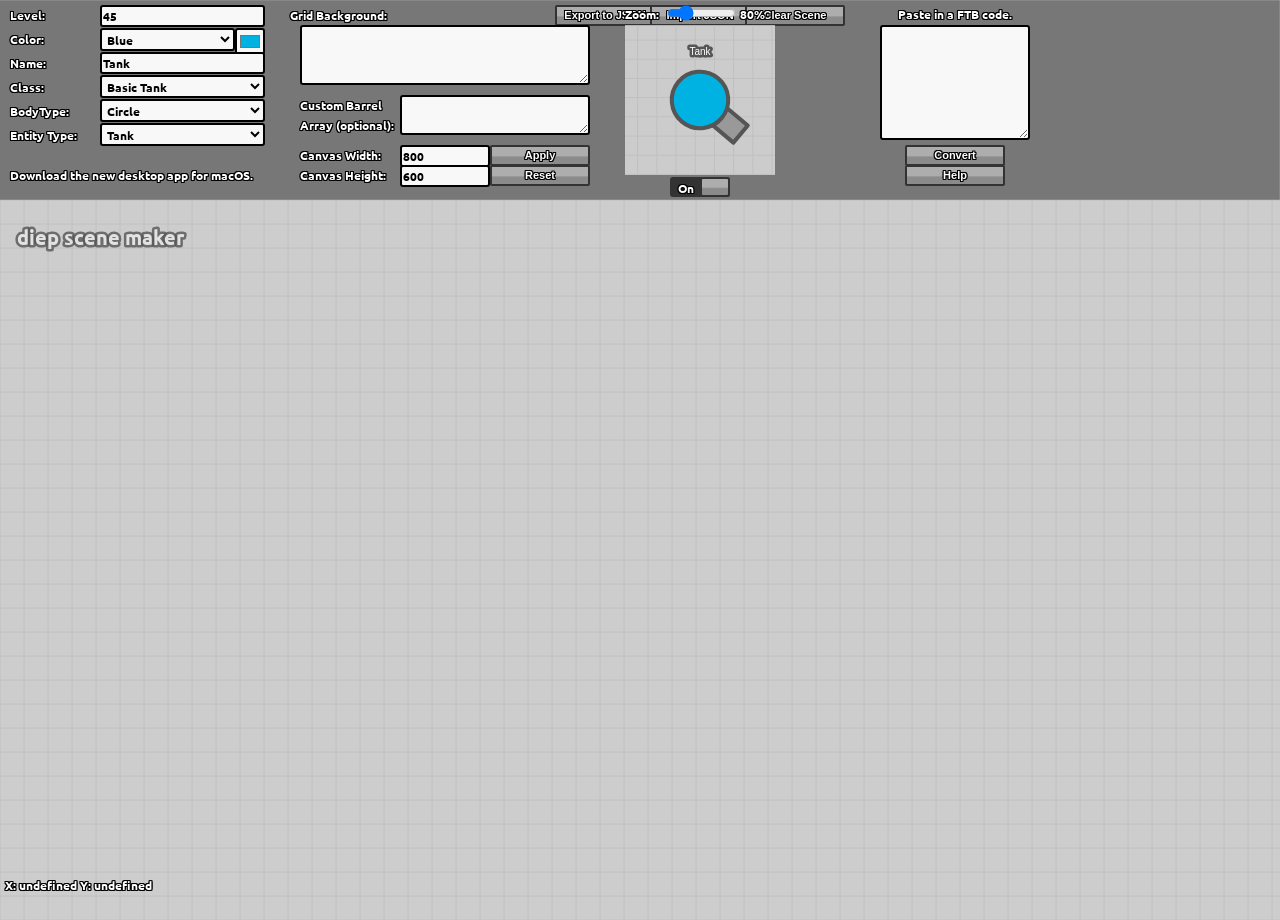
==== index.html @ 6d43a2ca "Did some things to make new rows" ====
<html><head>
		<link rel="stylesheet" type="text/css" href="styles.css" media="screen">
		<link rel="shortcut icon" href="/Diep-Scene-Maker/favicon.ico" type="image/x-icon">
		<title>Diep.io scene maker</title>
		<meta charset="utf8">
	<script async="" src="https://www.google-analytics.com/analytics.js"></script><script async="" src="https://www.google-analytics.com/analytics.js"></script><script async="" src="https://www.google-analytics.com/analytics.js"></script><script>
  (function(i,s,o,g,r,a,m){i['GoogleAnalyticsObject']=r;i[r]=i[r]||function(){
  (i[r].q=i[r].q||[]).push(arguments)},i[r].l=1*new Date();a=s.createElement(o),
  m=s.getElementsByTagName(o)[0];a.async=1;a.src=g;m.parentNode.insertBefore(a,m)
  })(window,document,'script','https://www.google-analytics.com/analytics.js','ga');

  ga('create', 'UA-89531694-2', 'auto');
  ga('send', 'pageview');

</script>
	<script src="functions.js"></script><script src="main.js"></script><script>
		if((window && window.process && window.process.type) !== undefined){document.getElementById('desktop').parentNode.removeChild(document.getElementById('desktop'))}
	</script></head>
	
		
		


<body onload="handleOnLoad()">

	<div id="editor">
		
		<canvas id="canvas" width="1280" height="720" style="position:absolute; left: 0px; top: 200px;" onclick="handleClick()"></canvas>
		<button id="hideButton" onclick="setHeaderVisibility()" style="position: fixed; top: 198px; left: 10px;">Hide</button>
		<canvas id="canvas2" width="1280" height="200" style="position:fixed; left: 0px; top: 0px;"></canvas>

		<input type="number" name="Level" id="levelInput" value="45" style="position:fixed; top:5px; left:100px; width:165px;">
	
		<input type="color" name="Color" id="colorInput" value="#00B2E1" style="position:fixed; top:28px; left:235px; width:30px;">	
	<select id="colors" style="position:fixed; top:28px; left:100px; width:135px">
<optgroup label="Teams">
			<option value="#00B2E1">Blue</option>
			<option value="#F14E54">Red</option>
			<option value="#00E16E">Green</option>
			<option value="#BF7FF5">Purple</option>
</optgroup><optgroup label="Unplayable Teams">
			<option value="#D48067">Brown Team</option>
			<option value="#FFE869">Yellow Team</option>
			<option value="#C0C0C0">Fallen Gray</option>
			<option value="#FA777A">Triangle/Defender Red</option>
			<option value="#EF7BDB">Crasher/Guardian Pink</option>
</optgroup><optgroup label="Shapes">
			<option value="#FFE869">Square Yellow</option>
			<option value="#FA777A">Triangle Red</option>
			<option value="#7790F9">Pentagon Blue</option>
			<option value="#EF7BDB">Crasher Pink</option>
			<option value="#8DFD71">Rare Shape Green</option>
			<option value="#FAC27C">Necromancer Square Orange</option>
</optgroup><optgroup label="Other">
			<option value="#555555">Tank Outline Gray</option>
			<option value="#999999">Barrel Gray</option>
		</optgroup></select>
		<script>
			document.getElementById('colorInput').onchange = function(){
				ga('send', {hitType: 'event',
        				eventCategory: 'Tank Settings',
        				eventAction: 'color-change',
       					eventLabel: `Changed color to '${document.getElementById('colors').value}'.`
      				});
			}
			
			document.getElementById('colors').onchange = function(){
				setColorInput(document.getElementById('colors').value);
			}
		</script>
		<input type="text" name="Name" id="nameInput" value="Tank" style="position:fixed; top:52px; left:100px; width:165px;">

		<select id="classInput" style="position:fixed; top:75px; left:100px; width:165px;">
<optgroup label="Tanks">
			<option value="basic">Basic Tank</option>
</optgroup><optgroup label="Twin Tree">
			<option value="twin">Twin</option>
			<option value="triple">Triple Shot</option>
			<option value="spread">Spreadshot</option>
			<option value="triplet">Triplet</option>
			<option value="penta">Pentashot</option>
			<option value="twinflank">Twin Flank</option>
			<option value="tripletwin">Triple Twin</option>
</optgroup><optgroup label="Machine Gun Tree">
			<option value="machine">Machine Gun</option>
			<option value="sprayer">Sprayer</option>
			<option value="destroyer">Destroyer</option>
			<option value="hybrid">Hybrid</option>
			<option value="annihilator">Annihilator</option>
			<option value="blaster">Skimmer</option>
			<option value="gunner">Gunner</option>
</optgroup><optgroup label="Flank Guard Tree">
			<option value="flank">Flank Guard</option>
			<option value="triangle">Tri-angle</option>
			<option value="booster">Booster</option>
			<option value="fighter">Fighter</option>
</optgroup><optgroup label="Sniper Tree">
			<option value="sniper">Sniper</option>
			<option value="assassin">Assassin</option>
			<option value="overseer">Overseer</option>
			<option value="hunter">Hunter</option>
			<option value="predator">Predator</option>
			<option value="trapper">Trapper</option>
			<option value="tritrapper">Tri-Trapper</option>
			<option value="autotrapper">Auto Trapper</option>
			<option value="megatrapper">Mega Trapper</option>
			<option value="overlord">Overlord</option>
			<option value="manager">Manager</option>
			<option value="necro">Necromancer</option>
			<option value="master">Master</option>
			<option value="factory">Factory</option>
</optgroup><optgroup label="Smasher Tree">
			<option value="smasher">Smasher</option>
			<option value="spike">Spike</option>
			<option value="landmine">Landmine</option>
			<option value="autosmasher">Auto Smasher</option>
</optgroup><optgroup label="Multiple Tree Tanks">
			<option value="autogunner">Auto Gunner</option>
			<option value="overtrapper">Overtrapper</option>
			<option value="gunnertrapper">Gunner Trapper</option>
			<option value="quad">Quad Tank</option>
			<option value="octo">Octo Tank</option>
			<option value="streamliner">Streamliner</option>
</optgroup><optgroup label="Auto Tanks">
			<option value="autogunner">Auto Gunner</option>
			<option value="autosmasher">Auto Smasher</option>
			<option value="autotrapper">Auto Trapper</option>
			<option value="auto3">Auto 3 (Not Available)</option>
			<option value="auto5">Auto 5 (Not Available)</option>
</optgroup><optgroup label="Other Tanks">
			<option value="ac">Arena Closer</option>
			<option value="dom">Dominator</option>
			<option value="ms">Mothership</option>
			<option value="minion">Factory Drone</option>
</optgroup><optgroup label="Bosses">
			<option value="guardian">Guardian</option>
			<option value="summoner">Summoner</option>
			<option value="overlord">Fallen Overlord</option>
			<option value="booster">Fallen Booster</option>
			<option value="defender">Defender</option>
</optgroup><optgroup label="Shapes">
			<option value="square">Square</option>
			<option value="triangleS">Triangle</option>
			<option value="pentagon">Pentagon</option>
</optgroup><optgroup label="Ammunition">
			<option value="drone">Drone</option>
			<option value="square">Necro Drone</option>
			<option value="bullet">Bullet</option>
			<option value="trap">Trap</option>
</optgroup><optgroup label="Other">
			<option value="turret">Auto Turret</option>
	<option value="custom">Custom</option></optgroup>
</select>

<select id="tanks" style="visibility: none;">
<optgroup label="Tanks">
			<option value="basic">Basic Tank</option>
</optgroup><optgroup label="Twin Tree">
			<option value="twin">Twin</option>
			<option value="triple">Triple Shot</option>
			<option value="spread">Spreadshot</option>
			<option value="triplet">Triplet</option>
			<option value="penta">Pentashot</option>
			<option value="twinflank">Twin Flank</option>
			<option value="tripletwin">Triple Twin</option>
</optgroup><optgroup label="Machine Gun Tree">
			<option value="machine">Machine Gun</option>
			<option value="sprayer">Sprayer</option>
			<option value="destroyer">Destroyer</option>
			<option value="hybrid">Hybrid</option>
			<option value="annihilator">Annihilator</option>
			<option value="blaster">Skimmer</option>
			<option value="gunner">Gunner</option>
</optgroup><optgroup label="Flank Guard Tree">
			<option value="flank">Flank Guard</option>
			<option value="triangle">Tri-angle</option>
			<option value="booster">Booster</option>
			<option value="fighter">Fighter</option>
</optgroup><optgroup label="Sniper Tree">
			<option value="sniper">Sniper</option>
			<option value="assassin">Assassin</option>
			<option value="overseer">Overseer</option>
			<option value="hunter">Hunter</option>
			<option value="predator">Predator</option>
			<option value="trapper">Trapper</option>
			<option value="tritrapper">Tri-Trapper</option>
			<option value="autotrapper">Auto Trapper</option>
			<option value="megatrapper">Mega Trapper</option>
			<option value="overlord">Overlord</option>
			<option value="manager">Manager</option>
			<option value="necro">Necromancer</option>
			<option value="master">Master</option>
			<option value="factory">Factory</option>
</optgroup><optgroup label="Smasher Tree">
			<option value="smasher">Smasher</option>
			<option value="spike">Spike</option>
			<option value="landmine">Landmine</option>
			<option value="autosmasher">Auto Smasher</option>
</optgroup><optgroup label="Multiple Tree Tanks">
			<option value="autogunner">Auto Gunner</option>
			<option value="overtrapper">Overtrapper</option>
			<option value="gunnertrapper">Gunner Trapper</option>
			<option value="quad">Quad Tank</option>
			<option value="octo">Octo Tank</option>
			<option value="streamliner">Streamliner</option>
</optgroup><optgroup label="Auto Tanks">
			<option value="autogunner">Auto Gunner</option>
			<option value="autosmasher">Auto Smasher</option>
			<option value="autotrapper">Auto Trapper</option>
			<option value="auto3">Auto 3 (Not Available)</option>
			<option value="auto5">Auto 5 (Not Available)</option>
</optgroup><optgroup label="Other Tanks">
			<option value="ac">Arena Closer</option>
			<option value="dom">Dominator</option>
			<option value="ms">Mothership</option>
			<option value="minion">Factory Drone</option>
</optgroup><optgroup label="Bosses">
			<option value="guardian">Guardian</option>
			<option value="summoner">Summoner</option>
			<option value="overlord">Fallen Overlord</option>
			<option value="booster">Fallen Booster</option>
			<option value="defender">Defender</option>
</optgroup><optgroup label="Shapes">
			<option value="square">Square</option>
			<option value="triangleS">Triangle</option>
			<option value="pentagon">Pentagon</option>
</optgroup><optgroup label="Ammunition">
			<option value="drone">Drone</option>
			<option value="square">Necro Drone</option>
			<option value="bullet">Bullet</option>
			<option value="trap">Trap</option>
</optgroup><optgroup label="Other">
			<option value="turret">Auto Turret</option>
	<option value="custom">Custom</option></optgroup>
</select>

<select id="shapes" style="visibility: none;">
	<optgroup label="Shapes"><option value="square">Square</option><option value="triangleS">Triangle</option><option value="pentagon">Pentagon</option></optgroup><optgroup label="Ammunition"><option value="drone">Drone</option><option value="square">Necro Drone</option><option value="bullet">Bullet</option><option value="trap">Trap</option></optgroup>
</select>



		<select id="btypeInput" style="position:fixed; top:99px; left:100px; width:165px;">
			<option value="circle">Circle</option>
			<option value="square">Square</option>
			<option value="triangle">Triangle</option>
			<option value="pentagon">Pentagon</option>
			<option value="smasher">Smasher</option>
			<option value="landmine">Landmine</option>
			<option value="spike">Spike</option>
			<option value="dominator">Dominator</option>
		</select>
		<select id="etInput" style="position:fixed; top:123px; left:100px; width:165px;">
			<option value="tank">Tank</option>
			<option value="shape">Shape/Ammunition</option>
		</select>
		<textarea name="BarrelArray" id="barrelsInput" value="[]" style="position:fixed; top:95px; left:400px;"></textarea>
		<p id="desktop" style="position:fixed; top:155px; left:10px;">Download the new desktop app for macOS.</p>
		<p id="text1" style="position:fixed; top:-5px; left:10px;">Level:</p><p id="gridlabel1" style="position:fixed; top:-5px; left:290px;">Grid Background:</p>

		<p id="text2" style="position:fixed; top:19px; left:10px;">Color: </p>
		<p id="text3" style="position:fixed; top:43px; left:10px;">Name: </p>
		<p id="text4" style="position:fixed; top:67px; left:10px;">Class:</p>
		<p id="text5" style="position:fixed; top:91px; left:10px;">BodyType: </p>
		<p id="text6" style="position:fixed; top:115px; left:10px;">Entity Type: </p>
		<p id="text7" style="position:fixed; top:85px; left:300px;">Custom Barrel</p>
		<p id="text8" style="position:fixed; top:105px; left:300px;">Array (optional): </p>
		<p id="text9" style="position:fixed; top:135px; left:300px;">Canvas Width: </p>
		<p id="text10" style="position:fixed; top:155px; left:300px;">Canvas Height: </p>
		<p id="tip" style="position:fixed; top:147px; left:10px; width:250;"></p>
		<button id="exportButton" onclick="exporttank()" style="position:fixed; top:5px; left:555px;">Export to JSON</button>
		<button id="importButton" onclick="importtank()" style="position:fixed; top:5px; left:650px;">Import JSON</button>
		<button id="clearButton" onclick="clearscene()" style="position:fixed; top:5px; left:745px;">Clear Scene</button>
		<textarea id="scenecodeText" style="position:fixed; top:25px; left:300px;"></textarea>
        <input type="number" id="sceneXW" value="800" style="position:fixed; top:145px; left:400px; width:90px;">
        <input type="number" id="sceneYW" value="600" style="position:fixed; top:165px; left:400px; width:90px;">
		<button id="applyButton" onclick="applySceneSize()" style="position:fixed; top:145px; left:490px;">Apply</button>
		<button id="resetButton" onclick="resetSceneSize()" style="position:fixed; top:165px; left:490px;">Reset</button>
		<button id="showButton" onclick="setHeaderVisibility()" style="position: fixed; top: -2px; left: 10px; visibility: hidden;">Show</button>
		<div id="sliderBG" style="position:fixed; height:20px; width:60px; top:177px; left:670px; "></div>
		<p id="on" style="position: fixed; top: 168px; left: 678px;">On</p>
		<p id="off" style="position: fixed; top: 168px; left: 704px;">Off</p>
		<p id="zoomText" style="position: fixed; top: -6px; left: 625px;">Zoom:</p>
		<p id="zoomOut" style="position: fixed; top: -6px; left: 740px;">80%</p>
		<p id="mousePos" style="position:fixed; bottom:-5px; left:5px;">X: 1091 Y: 13</p>
		<button id="togglePrev" onclick="togglePrev()" style="position:fixed; height:20px; width:30px; top:177px; left:700px;"></button>
		<button id="toggleHelp" onclick="toggleHelp(); ga('send', {hitType: 'event',eventCategory: 'Links',eventAction: 'help-toggle',eventLabel: `The help menu has been toggled.`});" style="position:fixed; height:21px; width:100px; top:165px; left:905px;">Help</button>
		<input style="position:fixed; height:20px; width:69px; top:1px; left:665px;" id="zoom" type="range" min=".1" max="4" value=".75" step=".1">

		<button id="convert" onclick="convert()" style="position:fixed; height:21px; width:100px; top:145px; left:905px;">Convert</button>
		<textarea id="ftbCode" style="position:fixed; top:25px; left:880px; height:115;"></textarea>
		<p id="convertText" style="position:fixed; top:-6px; left:880px; width:150px; text-align: center;">Paste in a FTB code.</p>


		<div id="help" style="position: fixed; font-size: 0px; height: 0px; width: 0px; top: 177px; left: 850px; padding: 5px; opacity: 0;">
			
			<p>Controls</p>
			<p><kbd>Left Mouse Button</kbd> - Place tank.</p>
			<p><kbd>E</kbd> - Remove tank under mouse.</p>
			<p>Hover over the tank preview to enlarge it.</p>
</div>



		<div id="lights" style="position: fixed; background-image: linear-gradient(0deg, rgb(0, 0, 0) 0%, rgb(0, 0, 0) 100%); width: 1280px; height: 800px; top: -15px; left: 0px; opacity: 1.98331e-44; visibility: hidden;"></div>
				<canvas id="canvas3" width="150" height="150" style="position: fixed; left: 625px; top: 25px; width: 150px;" onclick="handleClick()"></canvas>
		<script src="renderer.js"></script>
	</div>



Yes, I did broke it. Contact /u/haykam821 on reddit if you'd like it to be fixed.


</body></html>
---- styles.css ----
@import url('https://fonts.googleapis.com/css?family=Ubuntu');

body {
	font: 12px ubuntu, sans-serif;
	font-weight: 600;
	color: white;
	text-shadow: -1px 0 black, 0 1px black, 1px 0 black, 0 -1px black, -1px -1px black, -1px 1px black, 1px 1px black, 1px -1px black;
	border: none;
	margin: 5px;
}

#noscript {
	background-color: red;
	left: 0;
	text-align: center;
	top: 0;
	padding: 5px;
	position: fixed;
	width: 100%;
	z-index: 10;
}

#noscript h1 {
	font-size: 1.8em;
}

#game {
	position: fixed; 
	top: 0; 
	left: 0; 
	padding:0;
	margin: 0;
	width:100%;
	height:100%;
	background-color: #CDCDCD;
}

.ubuntu {
	font-family: ubuntu, sans-serif;
}

textarea {
	background-color: #f8f8f8;
	color: black;
	resize: both;
	width: 150px;
	height: 40px;
	line-height: 14px;
	font: 12px/16px ubuntu, sans-serif;
	font-weight: 600;
	border: 2px solid black;
	border-radius: 3px;
	user-select: text;
	padding: 1px;
	-moz-user-select: text;
	-webkit-user-select: text;
	-ms-user-select: text;
}

input {
	background-color: #f8f8f8;
	color: black;
	resize: both;
	line-height: 14px;
	font: 12px/16px ubuntu, sans-serif;
	font-weight: 600;
	border: 2px solid black;
	border-radius: 3px;
	user-select: text;
	padding: 1px;
	-moz-user-select: text;
	-webkit-user-select: text;
	-ms-user-select: text;
}

select {
	background-color: #f8f8f8;
	color: black;
	resize: none;
	width: 96px;
	height: 23px;
	line-height: 14px;
	font: 12px/16px ubuntu, sans-serif;
	font-weight: 600;
	border: 2px solid black;
	border-radius: 3px;
	padding: 1px;
}

textarea:hover, textarea:focus, select:hover, select:focus{
	background-color: white;
}

/* Default for all buttons */
button {
	background-color: #8B8B8B; 
	background-image: linear-gradient(0deg, rgba(0,0,0,0) 0%, rgba(0,0,0,0) 40%, rgba(173,173,173,1) 50%);
	border: 2px solid #333333;
	border-radius: 2px;
	color: white;
	width: 100px;
	line-height: 15px;
	text-align: center;
	text-decoration: none;
	text-shadow: -1px 0 black, 0 1px black, 1px 0 black, 0 -1px black, -1px -1px black, -1px 1px black, 1px 1px black, 1px -1px black;
	display: inline-block;
	font-size: 11px;
	font-weight: 600;
	padding: 1px;
}

button:hover, .toggle label:hover {
	background-color: #989898;
	background-image: linear-gradient(0deg, rgba(0,0,0,0) 0%, rgba(0,0,0,0) 40%, rgba(198,198,198,1) 50%);
}

button:active, .toggle label:active {
	background-color: #8A8A8A;
	background-image: linear-gradient(0deg, rgba(0,0,0,0) 0%, rgba(0,0,0,0) 40%, rgba(111,111,111,1) 50%);
}
/* End buttons */

/* Checkboxes - use for default */
.toggle {
	width: 55px;
	height: 20px;
	background: #333333;
	margin: 20px auto;
	position: relative;
	border-radius: 2px;
}

.toggle:after {
	content: 'OFF';
	color: #F14E54;
	position: absolute;
	right: 3px;
	z-index: 0;
	font: 12px/19px ubuntu, sans-serif;
	font-weight: 600;
}

.toggle:before {
  content: 'ON';
  color: #00E16E;
  position: absolute;
  left: 3px;
  z-index: 0;
	font: 12px/19px ubuntu, sans-serif;
	font-weight: 600;
}

.toggle label {
	display: block;
	width: 25px;
	height: 16px;
	cursor: pointer;
	position: absolute;
	top: 1px;
	left: 1px;
	z-index: 1;
	background-color: #8B8B8B; 
	background-image: linear-gradient(0deg, rgba(0,0,0,0) 0%, rgba(0,0,0,0) 40%, rgba(173,173,173,1) 50%);
	border: 1px solid #333333;
	border-radius: 2px;
	transition: all 0.1s ease;
}

.toggle input[type=checkbox] {
  visibility: hidden;
}

.toggle input[type=checkbox]:checked + label {
	left: 27px;
}
/* End checkboxes */

kbd {
	box-shadow: 0 3px 0px 0 #aaa;

	background-color: #ddd;
	border: 1px solid #bbb;
	border-radius: 0.2em;
	color: black;
	font-weight: 600;
	line-height: 1.5em;
	text-align: center;
	text-decoration: none;
	text-shadow: none;
	margin: 0em 0.13em;
	padding: 0.0em 0.5em;
}

#watermark {
	position: absolute;
	right: 10px;
	font: 'ubuntu', sans-serif;
}

#editbutton {
	z-index: 5;
	position:fixed;
	width: 80px;
}

#infobutton {
	z-index: 5;
	position:fixed;
	font-size: 16px;
	width: 25px;
	margin-left: 78px;
	padding: 1px;
}

.spawn {
	z-index: 0;
	position:fixed;
	font-size: 16px;
	width: 19px;
	margin-left: 101px;
	background-color: #8B8B8B; 
	background-image: linear-gradient(0deg, rgba(0,0,0,0) 0%, rgba(0,0,0,0) 40%, rgba(173,173,173,1) 50%);
	border: 2px solid #333333;
	border-radius: 2px;
	line-height: 15px;
	text-align: center;
	padding: 1px;
}

.spawn:hover {
		background-color: #989898;
	background-image: linear-gradient(0deg, rgba(0,0,0,0) 0%, rgba(0,0,0,0) 40%, rgba(198,198,198,1) 50%);
}

.spawn:active {
	background-color: #8A8A8A;
	background-image: linear-gradient(0deg, rgba(0,0,0,0) 0%, rgba(0,0,0,0) 40%, rgba(111,111,111,1) 50%);
}

.spawn label {
	position: absolute;
	top: 0px;
	left:4px;
}

.spawn label:after {
	content: 'Ã¢Â¬Å¸';
	color: #00E16E;
	text-shadow: none;
	width: 25px;
	height: 19px;
	position: absolute;
	left: -6px;
	opacity: 0;
}

.spawn label:hover::after {
	opacity: 0.3;
}

.spawn input[type=checkbox] {
	visibility: hidden;
}

.spawn input[type=checkbox]:checked + label:after {
	opacity: 1;
}

#settingsbutton {
	z-index: 5;
	position:fixed;
	font-size: 16px;
	width: 25px;
	margin-left: 124px;
	padding: 1px;
}

.editbuttons {
	z-index: 5;
	position:fixed;
	visibility: hidden;
}

#exportButton:hover {
	background-color: #95CB79;
	background-image: linear-gradient(0deg, rgba(0,0,0,0) 0%, rgba(0,0,0,0) 40%, #B6FA94 50%);
}

#exportButton:active {
	background-color: #95CB79;
	background-image: linear-gradient(0deg, rgba(255,255,255,0) 0%, rgba(255,255,255,0) 40%, #70995C 50%);
}

#importButton:hover {
	background-color: #7993CB;
	background-image: linear-gradient(0deg, rgba(0,0,0,0) 0%, rgba(0,0,0,0) 40%, #92B2F8 50%);
}

#importButton:active {
	background-color: #7993CB;
	background-image: linear-gradient(0deg, rgba(255,255,255,0) 0%, rgba(255,255,255,0) 40%, #6E86BA 50%);
}

#clearButton:hover {
	background-color: #CB7979;
	background-image: linear-gradient(0deg, rgba(0,0,0,0) 0%, rgba(0,0,0,0) 40%, #F89292 50%);
}

#clearButton:active {
	background-color: #CB7979;
	background-image: linear-gradient(0deg, rgba(255,255,255,0) 0%, rgba(255,255,255,0) 40%, #B86C6C 50%);
}

#applyButton:hover {
	background-color: #95CB79;
	background-image: linear-gradient(0deg, rgba(0,0,0,0) 0%, rgba(0,0,0,0) 40%, #B6FA94 50%);
}

#applyButton:active {
	background-color: #95CB79;
	background-image: linear-gradient(0deg, rgba(255,255,255,0) 0%, rgba(255,255,255,0) 40%, #70995C 50%);
}

#resetButton:hover {
	background-color: #CB7979;
	background-image: linear-gradient(0deg, rgba(0,0,0,0) 0%, rgba(0,0,0,0) 40%, #F89292 50%);
}

#resetButton:active {
	background-color: #CB7979;
	background-image: linear-gradient(0deg, rgba(255,255,255,0) 0%, rgba(255,255,255,0) 40%, #B86C6C 50%);
}

#showButton:hover {
	background-color: #95CB79;
	background-image: linear-gradient(0deg, rgba(0,0,0,0) 0%, rgba(0,0,0,0) 40%, #B6FA94 50%);
}

#showButton:active {
	background-color: #95CB79;
	background-image: linear-gradient(0deg, rgba(255,255,255,0) 0%, rgba(255,255,255,0) 40%, #70995C 50%);
}

#hideButton:hover {
	background-color: #CB7979;
	background-image: linear-gradient(0deg, rgba(0,0,0,0) 0%, rgba(0,0,0,0) 40%, #F89292 50%);
}

#hideButton:active {
	background-color: #CB7979;
	background-image: linear-gradient(0deg, rgba(255,255,255,0) 0%, rgba(255,255,255,0) 40%, #B86C6C 50%);
}

#scenecodeText {
	width: 290px;
	height: 60px;
}

#barrelsInput {
	width: 190px;
	height: 40px;
}

#sliderBG {
	border-radius: 3px;
    background-image: linear-gradient(0deg, #333333 0%, #333333 100%)
}

#togglePrev {
	border-radius: 3px;
}

#help {
    border: 2px solid #333333;
	border-radius: 3px;
    background-image: linear-gradient(0deg, #555555 0%, #555555 100%)
}

#toggleHelp:hover {
	background-color: #95CB79;
	background-image: linear-gradient(0deg, rgba(0,0,0,0) 0%, rgba(0,0,0,0) 40%, #B6FA94 50%);
}

#toggleHelp:active {
	background-color: #95CB79;
	background-image: linear-gradient(0deg, rgba(255,255,255,0) 0%, rgba(255,255,255,0) 40%, #70995C 50%);
}

#convert:hover {
	background-color: #7993CB;
	background-image: linear-gradient(0deg, rgba(0,0,0,0) 0%, rgba(0,0,0,0) 40%, #92B2F8 50%);
}

#convert:active {
	background-color: #7993CB;
	background-image: linear-gradient(0deg, rgba(255,255,255,0) 0%, rgba(255,255,255,0) 40%, #6E86BA 50%);
}
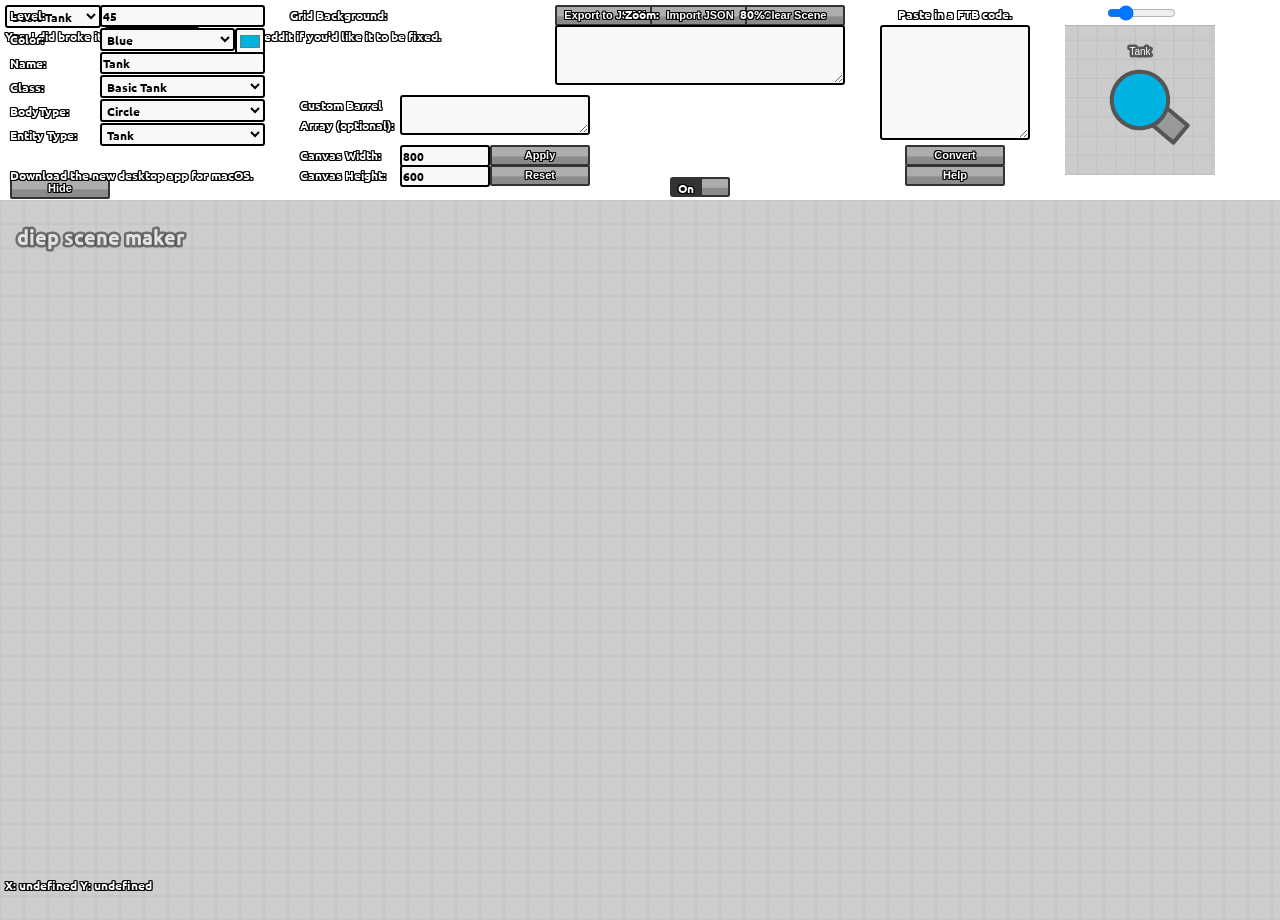
==== commit 3458fd68: "Moved more things over" ====
--- a/index.html
+++ b/index.html
@@ -271,7 +271,7 @@
 		<button id="exportButton" onclick="exporttank()" style="position:fixed; top:5px; left:555px;">Export to JSON</button>
 		<button id="importButton" onclick="importtank()" style="position:fixed; top:5px; left:650px;">Import JSON</button>
 		<button id="clearButton" onclick="clearscene()" style="position:fixed; top:5px; left:745px;">Clear Scene</button>
-		<textarea id="scenecodeText" style="position:fixed; top:25px; left:300px;"></textarea>
+		<textarea id="scenecodeText" style="position:fixed; top:25px; left:555px;"></textarea>
         <input type="number" id="sceneXW" value="800" style="position:fixed; top:145px; left:400px; width:90px;">
         <input type="number" id="sceneYW" value="600" style="position:fixed; top:165px; left:400px; width:90px;">
 		<button id="applyButton" onclick="applySceneSize()" style="position:fixed; top:145px; left:490px;">Apply</button>
@@ -285,7 +285,7 @@
 		<p id="mousePos" style="position:fixed; bottom:-5px; left:5px;">X: 1091 Y: 13</p>
 		<button id="togglePrev" onclick="togglePrev()" style="position:fixed; height:20px; width:30px; top:177px; left:700px;"></button>
 		<button id="toggleHelp" onclick="toggleHelp(); ga('send', {hitType: 'event',eventCategory: 'Links',eventAction: 'help-toggle',eventLabel: `The help menu has been toggled.`});" style="position:fixed; height:21px; width:100px; top:165px; left:905px;">Help</button>
-		<input style="position:fixed; height:20px; width:69px; top:1px; left:665px;" id="zoom" type="range" min=".1" max="4" value=".75" step=".1">
+		<input style="position:fixed; height:20px; width:69px; top:1px; left:1105px;" id="zoom" type="range" min=".1" max="4" value=".75" step=".1">
 
 		<button id="convert" onclick="convert()" style="position:fixed; height:21px; width:100px; top:145px; left:905px;">Convert</button>
 		<textarea id="ftbCode" style="position:fixed; top:25px; left:880px; height:115;"></textarea>
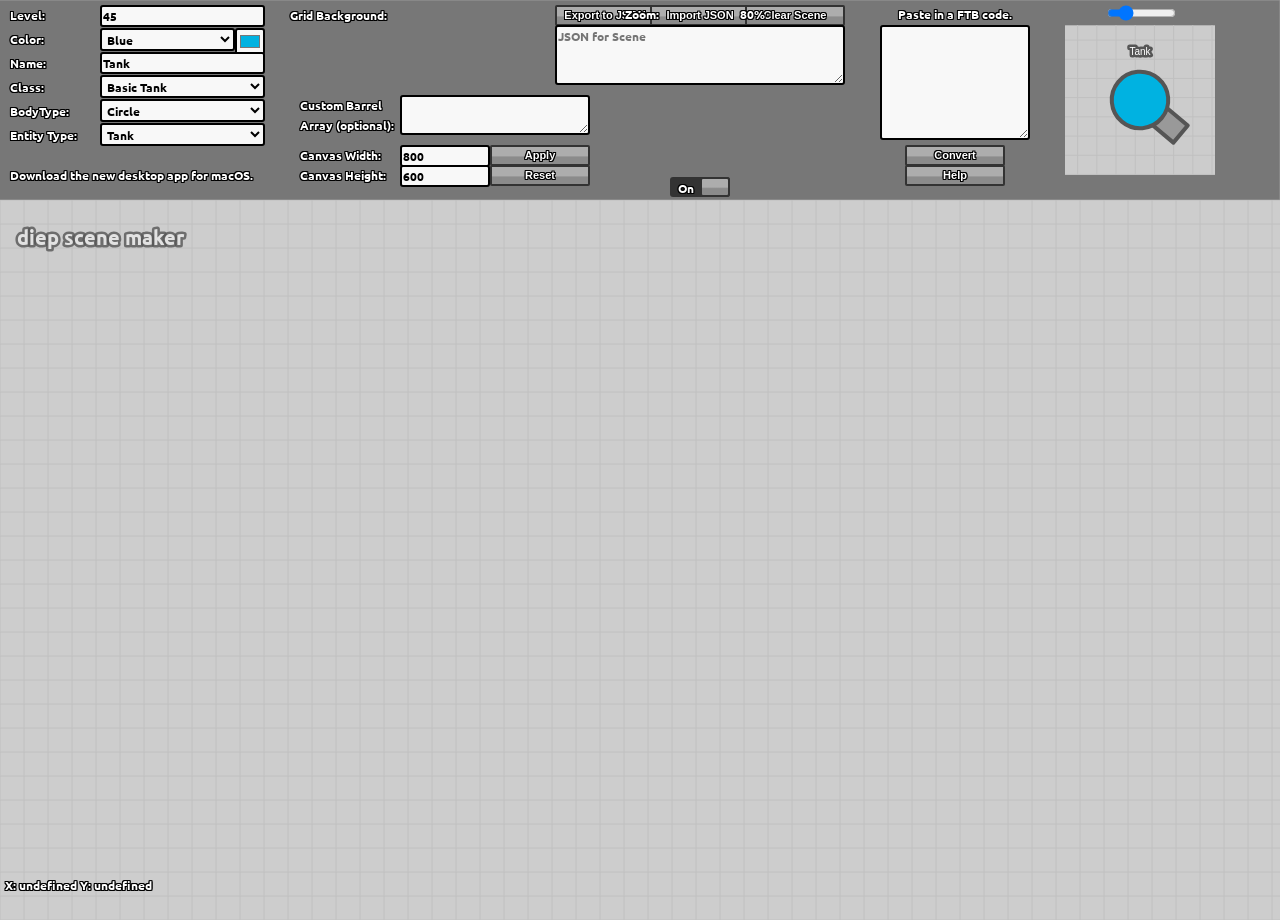
==== commit dbe36e8e: "Added placeholder to JSON input field" ====
--- a/index.html
+++ b/index.html
@@ -271,7 +271,7 @@
 		<button id="exportButton" onclick="exporttank()" style="position:fixed; top:5px; left:555px;">Export to JSON</button>
 		<button id="importButton" onclick="importtank()" style="position:fixed; top:5px; left:650px;">Import JSON</button>
 		<button id="clearButton" onclick="clearscene()" style="position:fixed; top:5px; left:745px;">Clear Scene</button>
-		<textarea id="scenecodeText" style="position:fixed; top:25px; left:555px;"></textarea>
+		<textarea id="scenecodeText" placeholder="JSON for Scene" style="position:fixed; top:25px; left:555px;"></textarea>
         <input type="number" id="sceneXW" value="800" style="position:fixed; top:145px; left:400px; width:90px;">
         <input type="number" id="sceneYW" value="600" style="position:fixed; top:165px; left:400px; width:90px;">
 		<button id="applyButton" onclick="applySceneSize()" style="position:fixed; top:145px; left:490px;">Apply</button>
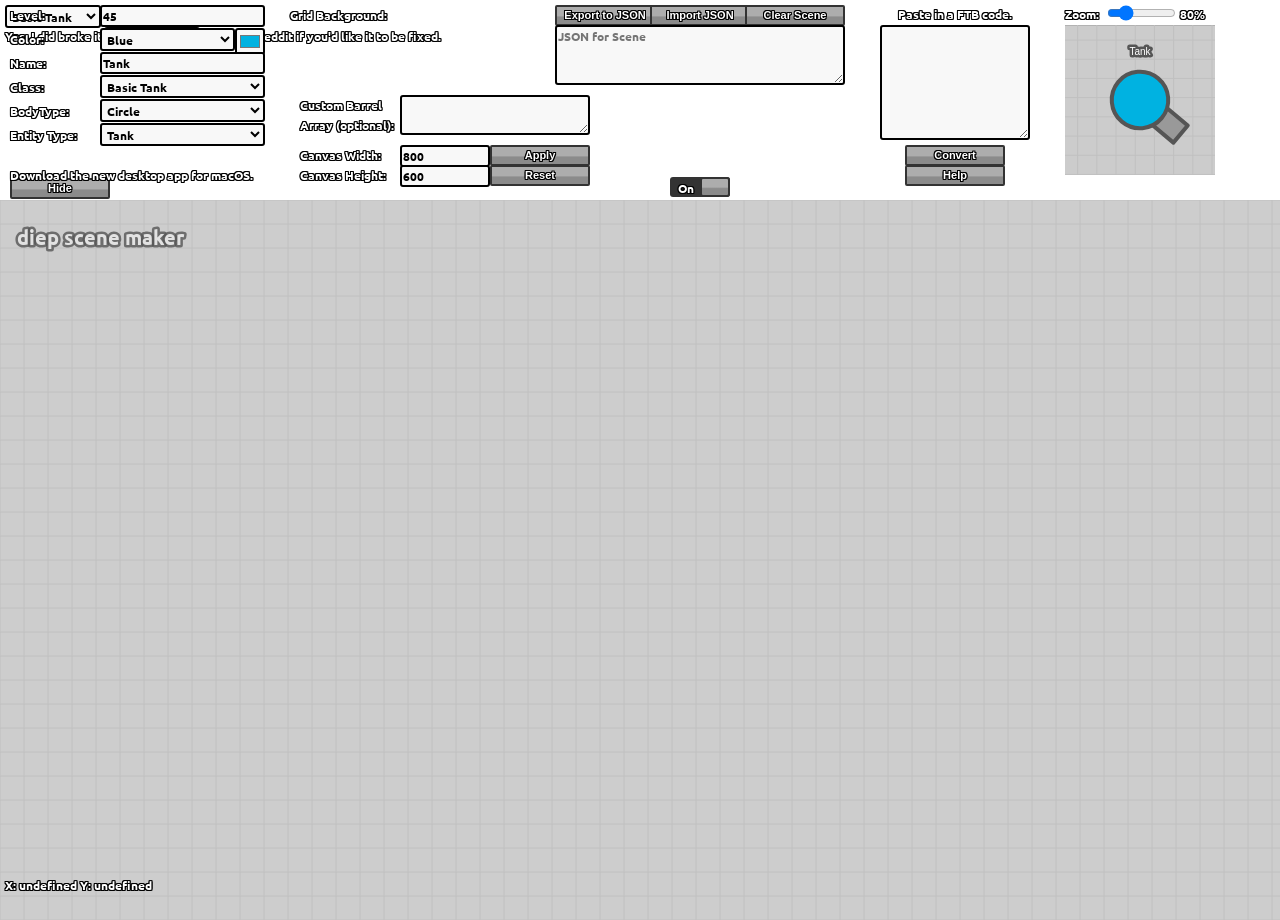
==== commit ed87001d: "Moved more stuff over" ====
--- a/index.html
+++ b/index.html
@@ -280,8 +280,8 @@
 		<div id="sliderBG" style="position:fixed; height:20px; width:60px; top:177px; left:670px; "></div>
 		<p id="on" style="position: fixed; top: 168px; left: 678px;">On</p>
 		<p id="off" style="position: fixed; top: 168px; left: 704px;">Off</p>
-		<p id="zoomText" style="position: fixed; top: -6px; left: 625px;">Zoom:</p>
-		<p id="zoomOut" style="position: fixed; top: -6px; left: 740px;">80%</p>
+		<p id="zoomText" style="position: fixed; top: -6px; left: 1065px;">Zoom:</p>
+		<p id="zoomOut" style="position: fixed; top: -6px; left: 1180px;">80%</p>
 		<p id="mousePos" style="position:fixed; bottom:-5px; left:5px;">X: 1091 Y: 13</p>
 		<button id="togglePrev" onclick="togglePrev()" style="position:fixed; height:20px; width:30px; top:177px; left:700px;"></button>
 		<button id="toggleHelp" onclick="toggleHelp(); ga('send', {hitType: 'event',eventCategory: 'Links',eventAction: 'help-toggle',eventLabel: `The help menu has been toggled.`});" style="position:fixed; height:21px; width:100px; top:165px; left:905px;">Help</button>
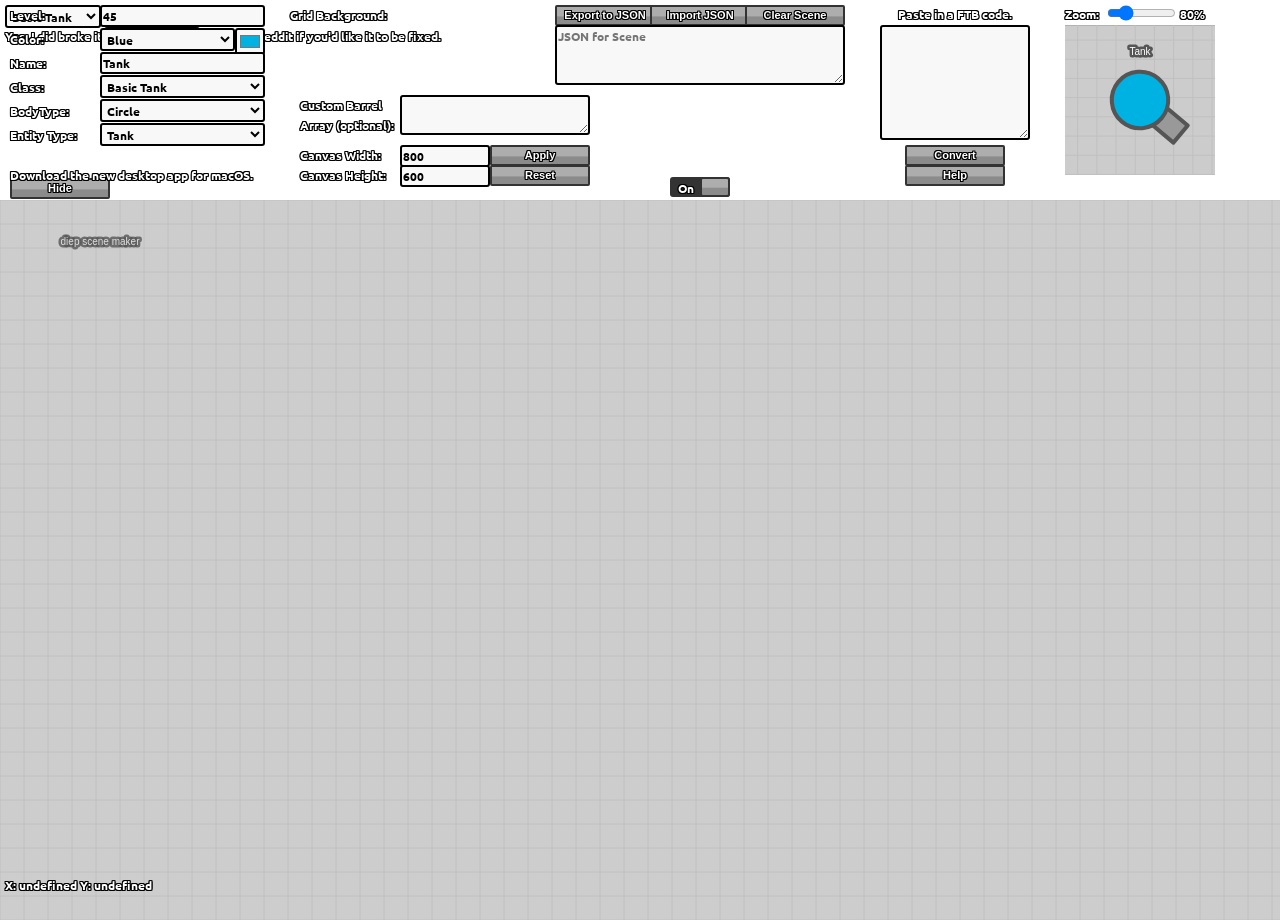
==== commit b713290a: "Renamed title" ====
--- a/index.html
+++ b/index.html
@@ -1,7 +1,7 @@
 <html><head>
 		<link rel="stylesheet" type="text/css" href="styles.css" media="screen">
 		<link rel="shortcut icon" href="/Diep-Scene-Maker/favicon.ico" type="image/x-icon">
-		<title>Diep.io scene maker</title>
+		<title>Diep Scene Maker</title>
 		<meta charset="utf8">
 	<script async="" src="https://www.google-analytics.com/analytics.js"></script><script async="" src="https://www.google-analytics.com/analytics.js"></script><script async="" src="https://www.google-analytics.com/analytics.js"></script><script>
   (function(i,s,o,g,r,a,m){i['GoogleAnalyticsObject']=r;i[r]=i[r]||function(){
@@ -29,7 +29,7 @@
 		<button id="hideButton" onclick="setHeaderVisibility()" style="position: fixed; top: 198px; left: 10px;">Hide</button>
 		<canvas id="canvas2" width="1280" height="200" style="position:fixed; left: 0px; top: 0px;"></canvas>
 
-		<input type="number" name="Level" id="levelInput" value="45" style="position:fixed; top:5px; left:100px; width:165px;">
+		<input type="number" name="Level" id="levelInput" value="45" min='1' style="position:fixed; top:5px; left:100px; width:165px;">
 	
 		<input type="color" name="Color" id="colorInput" value="#00B2E1" style="position:fixed; top:28px; left:235px; width:30px;">	
 	<select id="colors" style="position:fixed; top:28px; left:100px; width:135px">
@@ -240,7 +240,7 @@
 
 
 
-		<select id="btypeInput" style="position:fixed; top:99px; left:100px; width:165px;">
+		<select id="btypeInput" style="visbility:none; position:fixed; top:99px; left:100px; width:165px;">
 			<option value="circle">Circle</option>
 			<option value="square">Square</option>
 			<option value="triangle">Triangle</option>
@@ -261,7 +261,7 @@
 		<p id="text2" style="position:fixed; top:19px; left:10px;">Color: </p>
 		<p id="text3" style="position:fixed; top:43px; left:10px;">Name: </p>
 		<p id="text4" style="position:fixed; top:67px; left:10px;">Class:</p>
-		<p id="text5" style="position:fixed; top:91px; left:10px;">BodyType: </p>
+		<p id="text5" style="visbility:none; position:fixed; top:91px; left:10px;">BodyType: </p>
 		<p id="text6" style="position:fixed; top:115px; left:10px;">Entity Type: </p>
 		<p id="text7" style="position:fixed; top:85px; left:300px;">Custom Barrel</p>
 		<p id="text8" style="position:fixed; top:105px; left:300px;">Array (optional): </p>
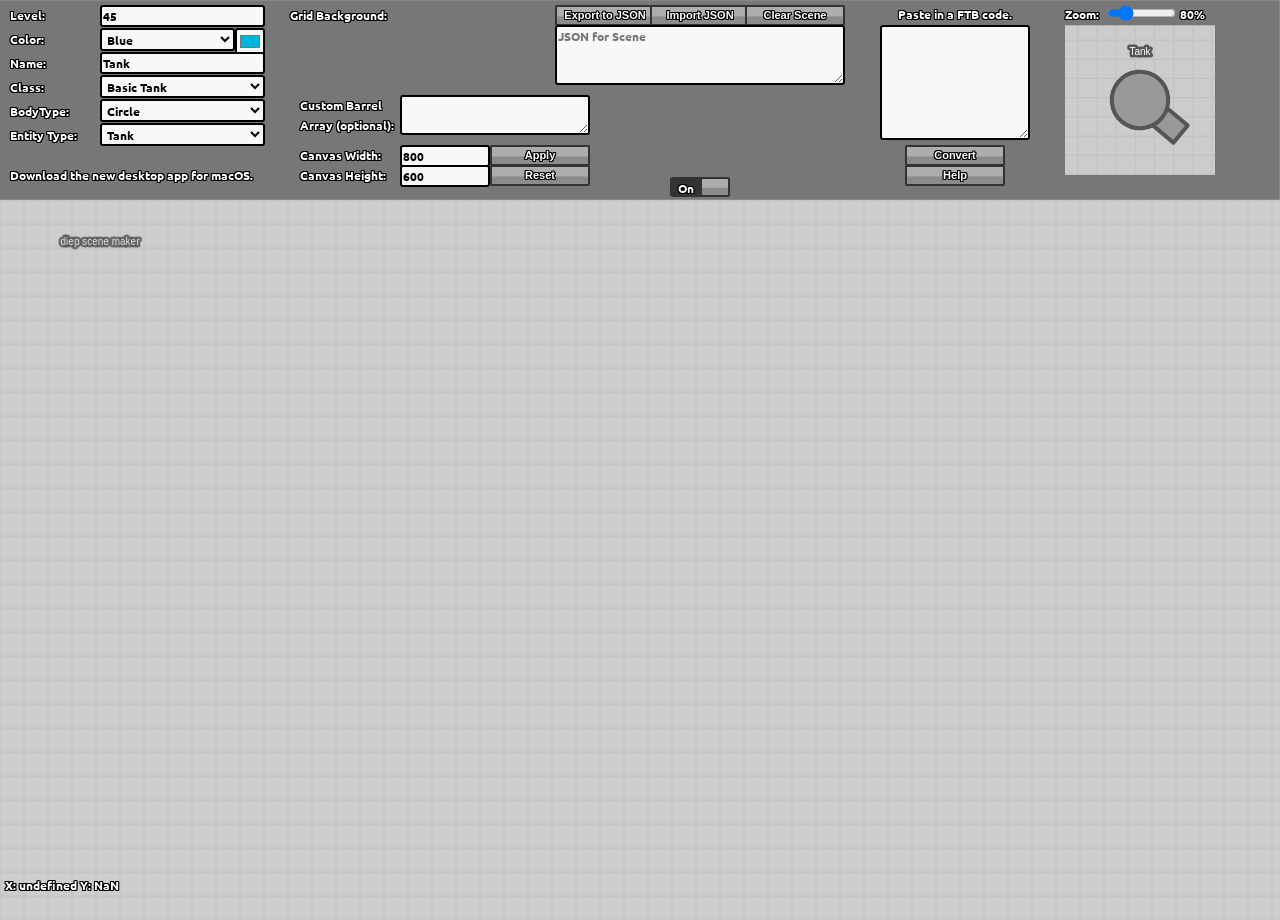
==== commit 82e8320c: "Add info about mirrors replacing "I did broke it" statement" ====
--- a/index.html
+++ b/index.html
@@ -306,10 +306,7 @@
 				<canvas id="canvas3" width="150" height="150" style="position: fixed; left: 625px; top: 25px; width: 150px;" onclick="handleClick()"></canvas>
 		<script src="renderer.js"></script>
 	</div>
-
-
-
-Yes, I did broke it. Contact /u/haykam821 on reddit if you'd like it to be fixed.
-
-
+<p>
+	Please use http://haykam821.github.io/Diep-Scene-Maker/ and not RawGit or other GitHub mirrors.
+	</p>
 </body></html>
